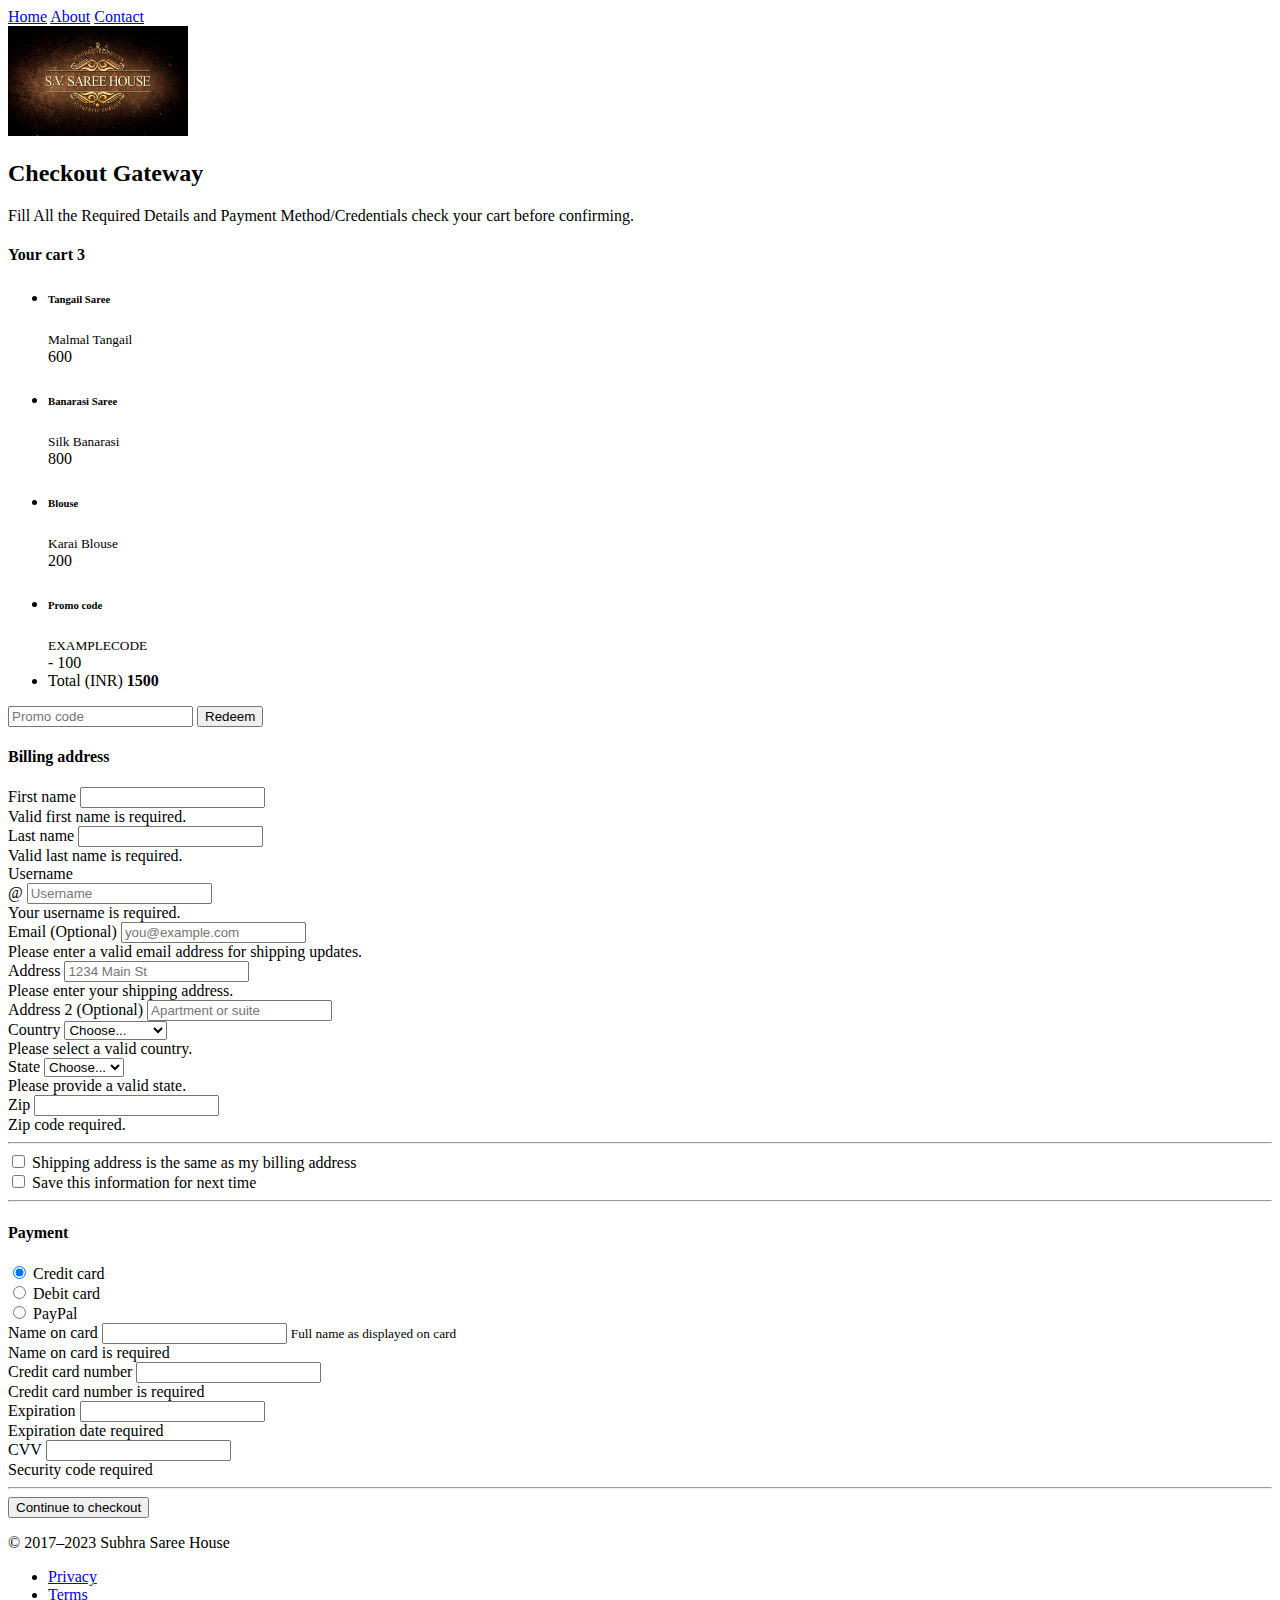
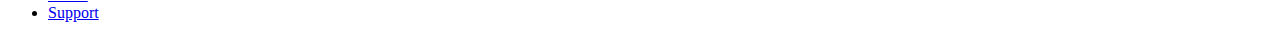
==== purchase.html @ e13eec48 "Payment link added" ====
<!doctype html>
<html lang="en">

<head>
  <meta charset="utf-8">
  <meta name="viewport" content="width=device-width, initial-scale=1">
  <title>Subhra Saree House</title>
  <link href="https://cdn.jsdelivr.net/npm/bootstrap@5.3.0/dist/css/bootstrap.min.css" rel="stylesheet"
    integrity="sha384-9ndCyUaIbzAi2FUVXJi0CjmCapSmO7SnpJef0486qhLnuZ2cdeRhO02iuK6FUUVM" crossorigin="anonymous">
</head>

<body class="bg-body-tertiary">
    <div class="container">
        <main>
          <header class="mb-auto">
            <div>
              <nav class="nav nav-masthead justify-content-center float-md-end">
                <a class="nav-link fw-bold py-1 px-2 active" aria-current="page" href="/index.html">Home</a>
                
                <a class="nav-link fw-bold py-1 px-4" href="/about.html">About</a>
                <a class="nav-link fw-bold py-1 px-2" href="/contact.html">Contact</a>
              </nav>
            </div>
          </header>
            <div class="py-5 text-center ">
                <img class="d-block mx-auto mb-4 rounded-5 " src="images/CheckoutLogo.jpg" alt="" width="180" height="110">
                <h2>Checkout Gateway</h2>
                <p class="lead">Fill All the Required Details and Payment Method/Credentials check your cart before confirming.</p>
              </div>
            
              <div class="row g-5">
                <div class="col-md-5 col-lg-4 order-md-last">
                  <h4 class="d-flex justify-content-between align-items-center mb-3">
                    <span class="text-primary">Your cart</span>
                    <span class="badge bg-primary rounded-pill">3</span>
                  </h4>
                  <ul class="list-group mb-3">
                    <li class="list-group-item d-flex justify-content-between lh-sm">
                      <div>
                        <h6 class="my-0">Tangail Saree</h6>
                        <small class="text-body-secondary">Malmal Tangail</small>
                      </div>
                      <span class="text-body-secondary">600</span>
                    </li>
                    <li class="list-group-item d-flex justify-content-between lh-sm">
                      <div>
                        <h6 class="my-0">Banarasi Saree</h6>
                        <small class="text-body-secondary">Silk Banarasi</small>
                      </div>
                      <span class="text-body-secondary">800</span>
                    </li>
                    <li class="list-group-item d-flex justify-content-between lh-sm">
                      <div>
                        <h6 class="my-0">Blouse</h6>
                        <small class="text-body-secondary">Karai Blouse</small>
                      </div>
                      <span class="text-body-secondary">200</span>
                    </li>
                    <li class="list-group-item d-flex justify-content-between bg-body-tertiary">
                      <div class="text-success">
                        <h6 class="my-0">Promo code</h6>
                        <small>EXAMPLECODE</small>
                      </div>
                      <span class="text-success">- 100</span>
                    </li>
                    <li class="list-group-item d-flex justify-content-between">
                      <span>Total (INR)</span>
                      <strong>1500</strong>
                    </li>
                  </ul>
          
                  <form class="card p-2">
                    <div class="input-group">
                      <input type="text" class="form-control" placeholder="Promo code">
                      <button type="submit" class="btn btn-secondary">Redeem</button>
                    </div>
                  </form>
                </div>
                <div class="col-md-7 col-lg-8">
                  <h4 class="mb-3">Billing address</h4>
                  <form class="needs-validation" novalidate="">
                    <div class="row g-3">
                      <div class="col-sm-6">
                        <label for="firstName" class="form-label">First name</label>
                        <input type="text" class="form-control" id="firstName" placeholder="" value="" required="">
                        <div class="invalid-feedback">
                          Valid first name is required.
                        </div>
                      </div>
          
                      <div class="col-sm-6">
                        <label for="lastName" class="form-label">Last name</label>
                        <input type="text" class="form-control" id="lastName" placeholder="" value="" required="">
                        <div class="invalid-feedback">
                          Valid last name is required.
                        </div>
                      </div>
          
                      <div class="col-12">
                        <label for="username" class="form-label">Username</label>
                        <div class="input-group has-validation">
                          <span class="input-group-text">@</span>
                          <input type="text" class="form-control" id="username" placeholder="Username" required="">
                        <div class="invalid-feedback">
                            Your username is required.
                          </div>
                        </div>
                      </div>
          
                      <div class="col-12">
                        <label for="email" class="form-label">Email <span class="text-body-secondary">(Optional)</span></label>
                        <input type="email" class="form-control" id="email" placeholder="you@example.com">
                        <div class="invalid-feedback">
                          Please enter a valid email address for shipping updates.
                        </div>
                      </div>
          
                      <div class="col-12">
                        <label for="address" class="form-label">Address</label>
                        <input type="text" class="form-control" id="address" placeholder="1234 Main St" required="">
                        <div class="invalid-feedback">
                          Please enter your shipping address.
                        </div>
                      </div>
          
                      <div class="col-12">
                        <label for="address2" class="form-label">Address 2 <span class="text-body-secondary">(Optional)</span></label>
                        <input type="text" class="form-control" id="address2" placeholder="Apartment or suite">
                      </div>
          
                      <div class="col-md-5">
                        <label for="country" class="form-label">Country</label>
                        <select class="form-select" id="country" required="">
                          <option value="">Choose...</option>
                          <option>United States</option>
                        </select>
                        <div class="invalid-feedback">
                          Please select a valid country.
                        </div>
                      </div>
          
                      <div class="col-md-4">
                        <label for="state" class="form-label">State</label>
                        <select class="form-select" id="state" required="">
                          <option value="">Choose...</option>
                          <option>California</option>
                        </select>
                        <div class="invalid-feedback">
                          Please provide a valid state.
                        </div>
                      </div>
          
                      <div class="col-md-3">
                        <label for="zip" class="form-label">Zip</label>
                        <input type="text" class="form-control" id="zip" placeholder="" required="">
                        <div class="invalid-feedback">
                          Zip code required.
                        </div>
                      </div>
                    </div>
          
                    <hr class="my-4">
          
                    <div class="form-check">
                      <input type="checkbox" class="form-check-input" id="same-address">
                      <label class="form-check-label" for="same-address">Shipping address is the same as my billing address</label>
                    </div>
          
                    <div class="form-check">
                      <input type="checkbox" class="form-check-input" id="save-info">
                      <label class="form-check-label" for="save-info">Save this information for next time</label>
                    </div>
          
                    <hr class="my-4">
          
                    <h4 class="mb-3">Payment</h4>
          
                    <div class="my-3">
                      <div class="form-check">
                        <input id="credit" name="paymentMethod" type="radio" class="form-check-input" checked="" required="">
                        <label class="form-check-label" for="credit">Credit card</label>
                      </div>
                      <div class="form-check">
                        <input id="debit" name="paymentMethod" type="radio" class="form-check-input" required="">
                        <label class="form-check-label" for="debit">Debit card</label>
                      </div>
                      <div class="form-check">
                        <input id="paypal" name="paymentMethod" type="radio" class="form-check-input" required="">
                        <label class="form-check-label" for="paypal">PayPal</label>
                      </div>
                    </div>
          
                    <div class="row gy-3">
                      <div class="col-md-6">
                        <label for="cc-name" class="form-label">Name on card</label>
                        <input type="text" class="form-control" id="cc-name" placeholder="" required="">
                        <small class="text-body-secondary">Full name as displayed on card</small>
                        <div class="invalid-feedback">
                          Name on card is required
                        </div>
                      </div>
          
                      <div class="col-md-6">
                        <label for="cc-number" class="form-label">Credit card number</label>
                        <input type="text" class="form-control" id="cc-number" placeholder="" required="">
                        <div class="invalid-feedback">
                          Credit card number is required
                        </div>
                      </div>
          
                      <div class="col-md-3">
                        <label for="cc-expiration" class="form-label">Expiration</label>
                        <input type="text" class="form-control" id="cc-expiration" placeholder="" required="">
                        <div class="invalid-feedback">
                          Expiration date required
                        </div>
                      </div>
          
                      <div class="col-md-3">
                        <label for="cc-cvv" class="form-label">CVV</label>
                        <input type="text" class="form-control" id="cc-cvv" placeholder="" required="">
                        <div class="invalid-feedback">
                          Security code required
                        </div>
                      </div>
                    </div>
          
                    <hr class="my-4">
          
                    <button class="w-100 btn btn-primary btn-lg" type="submit">Continue to checkout</button>
                  </form>
                </div>
              </div>


              
        </main>
        <footer class="my-5 pt-5 text-body-secondary text-center text-small">
            <p class="mb-1">© 2017–2023 Subhra Saree House</p>
            <ul class="list-inline">
              <li class="list-inline-item"><a href="#">Privacy</a></li>
              <li class="list-inline-item"><a href="#">Terms</a></li>
              <li class="list-inline-item"><a href="#">Support</a></li>
            </ul>
          </footer>
    </div>
  


  <script src="https://cdn.jsdelivr.net/npm/bootstrap@5.3.0/dist/js/bootstrap.bundle.min.js"
    integrity="sha384-geWF76RCwLtnZ8qwWowPQNguL3RmwHVBC9FhGdlKrxdiJJigb/j/68SIy3Te4Bkz"
    crossorigin="anonymous"></script>
</body>

</html>
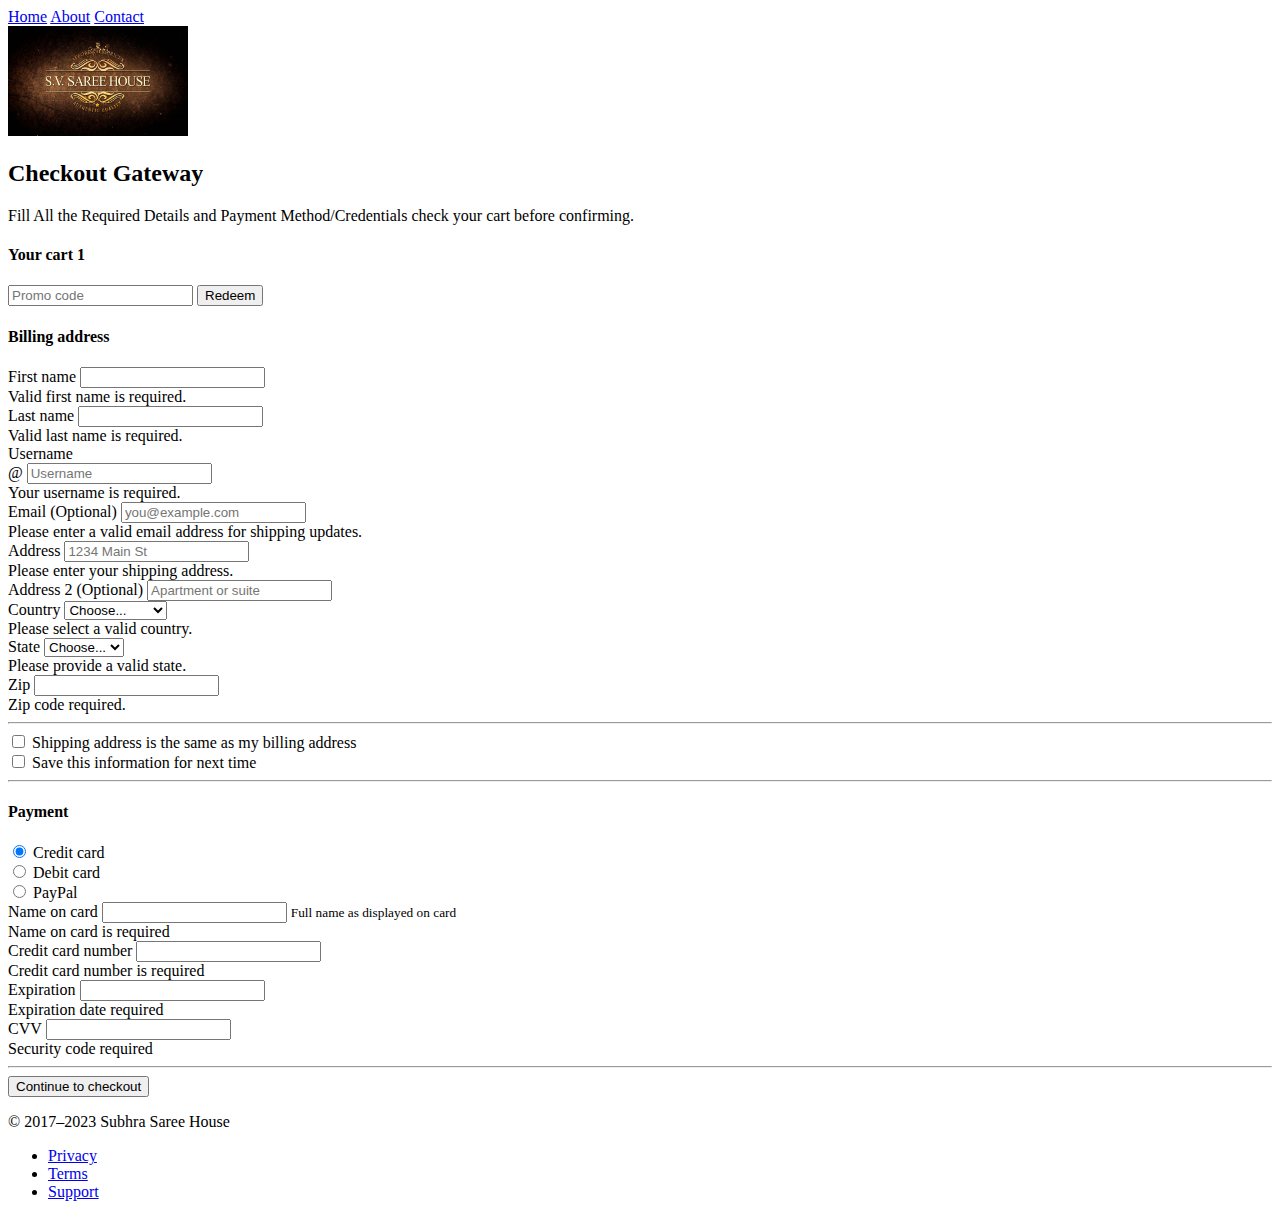
==== commit 15e4c269: "cart Features added" ====
--- a/purchase.html
+++ b/purchase.html
@@ -1,255 +1,390 @@
-<!doctype html>
+<!DOCTYPE html>
 <html lang="en">
-
-<head>
-  <meta charset="utf-8">
-  <meta name="viewport" content="width=device-width, initial-scale=1">
-  <title>Subhra Saree House</title>
-  <link href="https://cdn.jsdelivr.net/npm/bootstrap@5.3.0/dist/css/bootstrap.min.css" rel="stylesheet"
-    integrity="sha384-9ndCyUaIbzAi2FUVXJi0CjmCapSmO7SnpJef0486qhLnuZ2cdeRhO02iuK6FUUVM" crossorigin="anonymous">
-</head>
-
-<body class="bg-body-tertiary">
+  <head>
+    <meta charset="utf-8" />
+    <meta name="viewport" content="width=device-width, initial-scale=1" />
+    <title>Subhra Saree House</title>
+    <link rel="stylesheet" href="purchase.css" />
+    <link
+      href="https://cdn.jsdelivr.net/npm/bootstrap@5.3.0/dist/css/bootstrap.min.css"
+      rel="stylesheet"
+      integrity="sha384-9ndCyUaIbzAi2FUVXJi0CjmCapSmO7SnpJef0486qhLnuZ2cdeRhO02iuK6FUUVM"
+      crossorigin="anonymous"
+    />
+  </head>
+
+  <body class="bg-body-tertiary">
     <div class="container">
-        <main>
-          <header class="mb-auto">
-            <div>
-              <nav class="nav nav-masthead justify-content-center float-md-end">
-                <a class="nav-link fw-bold py-1 px-2 active" aria-current="page" href="/index.html">Home</a>
-                
-                <a class="nav-link fw-bold py-1 px-4" href="/about.html">About</a>
-                <a class="nav-link fw-bold py-1 px-2" href="/contact.html">Contact</a>
-              </nav>
-            </div>
-          </header>
-            <div class="py-5 text-center ">
-                <img class="d-block mx-auto mb-4 rounded-5 " src="images/CheckoutLogo.jpg" alt="" width="180" height="110">
-                <h2>Checkout Gateway</h2>
-                <p class="lead">Fill All the Required Details and Payment Method/Credentials check your cart before confirming.</p>
-              </div>
-            
-              <div class="row g-5">
-                <div class="col-md-5 col-lg-4 order-md-last">
-                  <h4 class="d-flex justify-content-between align-items-center mb-3">
-                    <span class="text-primary">Your cart</span>
-                    <span class="badge bg-primary rounded-pill">3</span>
-                  </h4>
-                  <ul class="list-group mb-3">
-                    <li class="list-group-item d-flex justify-content-between lh-sm">
-                      <div>
-                        <h6 class="my-0">Tangail Saree</h6>
-                        <small class="text-body-secondary">Malmal Tangail</small>
-                      </div>
-                      <span class="text-body-secondary">600</span>
-                    </li>
-                    <li class="list-group-item d-flex justify-content-between lh-sm">
-                      <div>
-                        <h6 class="my-0">Banarasi Saree</h6>
-                        <small class="text-body-secondary">Silk Banarasi</small>
-                      </div>
-                      <span class="text-body-secondary">800</span>
-                    </li>
-                    <li class="list-group-item d-flex justify-content-between lh-sm">
-                      <div>
-                        <h6 class="my-0">Blouse</h6>
-                        <small class="text-body-secondary">Karai Blouse</small>
-                      </div>
-                      <span class="text-body-secondary">200</span>
-                    </li>
-                    <li class="list-group-item d-flex justify-content-between bg-body-tertiary">
-                      <div class="text-success">
-                        <h6 class="my-0">Promo code</h6>
-                        <small>EXAMPLECODE</small>
-                      </div>
-                      <span class="text-success">- 100</span>
-                    </li>
-                    <li class="list-group-item d-flex justify-content-between">
-                      <span>Total (INR)</span>
-                      <strong>1500</strong>
-                    </li>
-                  </ul>
-          
-                  <form class="card p-2">
-                    <div class="input-group">
-                      <input type="text" class="form-control" placeholder="Promo code">
-                      <button type="submit" class="btn btn-secondary">Redeem</button>
+      <main>
+        <header class="mb-auto">
+          <div>
+            <nav class="nav nav-masthead justify-content-center float-md-end">
+              <a
+                class="nav-link fw-bold py-1 px-2 active"
+                aria-current="page"
+                href="/index.html"
+                >Home</a
+              >
+
+              <a class="nav-link fw-bold py-1 px-4" href="/about.html">About</a>
+              <a class="nav-link fw-bold py-1 px-2" href="/contact.html"
+                >Contact</a
+              >
+            </nav>
+          </div>
+        </header>
+        <div class="py-5 text-center">
+          <img
+            class="d-block mx-auto mb-4 rounded-5"
+            src="images/CheckoutLogo.jpg"
+            alt=""
+            width="180"
+            height="110"
+          />
+          <h2>Checkout Gateway</h2>
+          <p class="lead">
+            Fill All the Required Details and Payment Method/Credentials check
+            your cart before confirming.
+          </p>
+        </div>
+
+        <div class="row g-5">
+          <div class="col-md-5 col-lg-4 order-md-last">
+            <h4 class="d-flex justify-content-between align-items-center mb-3">
+              <span class="text-primary">Your cart</span>
+              <span class="badge bg-primary rounded-pill">1</span>
+            </h4>
+            <ul id="cart-list" class="list-group mb-3">
+              <!-- <div class="task-items"> -->
+              <!-- <ul id="task-list"> -->
+              <!-- <li class="checked">Task -1</li>
+                    <li>Task -2</li>
+                    <li>Task -3</li> -->
+              <!-- </ul> -->
+              <!-- </div> -->
+              <!-- <li class="list-group-item d-flex justify-content-between lh-sm">
+                <div>
+                  <h6 id="dispItem-1" class="my-0">Tangail Saree</h6>
+                  <small class="text-body-secondary">Malmal Tangail</small>
+                </div>
+                <span id="priceItem-1" class="text-body-secondary">600</span>
+              </li>
+              <li class="list-group-item d-flex justify-content-between lh-sm">
+                <div>
+                  <h6 class="my-0">Banarasi Saree</h6>
+                  <small class="text-body-secondary">Silk Banarasi</small>
+                </div>
+                <span class="text-body-secondary">800</span>
+              </li>
+              <li class="list-group-item d-flex justify-content-between lh-sm">
+                <div>
+                  <h6 class="my-0">Blouse</h6>
+                  <small class="text-body-secondary">Karai Blouse</small>
+                </div>
+                <span class="text-body-secondary">200</span>
+              </li>
+              <li
+                class="list-group-item d-flex justify-content-between bg-body-tertiary"
+              >
+                <div class="text-success">
+                  <h6 class="my-0">Promo code</h6>
+                  <small>EXAMPLECODE</small>
+                </div>
+                <span class="text-success">- 100</span>
+              </li>
+              <li class="list-group-item d-flex justify-content-between">
+                <span>Total (INR)</span>
+                <strong>1500</strong>
+              </li> -->
+            </ul>
+
+            <form class="card p-2">
+              <div class="input-group">
+                <input
+                  type="text"
+                  class="form-control"
+                  placeholder="Promo code"
+                />
+                <button type="submit" class="btn btn-secondary">Redeem</button>
+              </div>
+            </form>
+          </div>
+          <div class="col-md-7 col-lg-8">
+            <h4 class="mb-3">Billing address</h4>
+            <form class="needs-validation" novalidate="">
+              <div class="row g-3">
+                <div class="col-sm-6">
+                  <label for="firstName" class="form-label">First name</label>
+                  <input
+                    type="text"
+                    class="form-control"
+                    id="firstName"
+                    placeholder=""
+                    value=""
+                    required=""
+                  />
+                  <div class="invalid-feedback">
+                    Valid first name is required.
+                  </div>
+                </div>
+
+                <div class="col-sm-6">
+                  <label for="lastName" class="form-label">Last name</label>
+                  <input
+                    type="text"
+                    class="form-control"
+                    id="lastName"
+                    placeholder=""
+                    value=""
+                    required=""
+                  />
+                  <div class="invalid-feedback">
+                    Valid last name is required.
+                  </div>
+                </div>
+
+                <div class="col-12">
+                  <label for="username" class="form-label">Username</label>
+                  <div class="input-group has-validation">
+                    <span class="input-group-text">@</span>
+                    <input
+                      type="text"
+                      class="form-control"
+                      id="username"
+                      placeholder="Username"
+                      required=""
+                    />
+                    <div class="invalid-feedback">
+                      Your username is required.
                     </div>
-                  </form>
-                </div>
-                <div class="col-md-7 col-lg-8">
-                  <h4 class="mb-3">Billing address</h4>
-                  <form class="needs-validation" novalidate="">
-                    <div class="row g-3">
-                      <div class="col-sm-6">
-                        <label for="firstName" class="form-label">First name</label>
-                        <input type="text" class="form-control" id="firstName" placeholder="" value="" required="">
-                        <div class="invalid-feedback">
-                          Valid first name is required.
-                        </div>
-                      </div>
-          
-                      <div class="col-sm-6">
-                        <label for="lastName" class="form-label">Last name</label>
-                        <input type="text" class="form-control" id="lastName" placeholder="" value="" required="">
-                        <div class="invalid-feedback">
-                          Valid last name is required.
-                        </div>
-                      </div>
-          
-                      <div class="col-12">
-                        <label for="username" class="form-label">Username</label>
-                        <div class="input-group has-validation">
-                          <span class="input-group-text">@</span>
-                          <input type="text" class="form-control" id="username" placeholder="Username" required="">
-                        <div class="invalid-feedback">
-                            Your username is required.
-                          </div>
-                        </div>
-                      </div>
-          
-                      <div class="col-12">
-                        <label for="email" class="form-label">Email <span class="text-body-secondary">(Optional)</span></label>
-                        <input type="email" class="form-control" id="email" placeholder="you@example.com">
-                        <div class="invalid-feedback">
-                          Please enter a valid email address for shipping updates.
-                        </div>
-                      </div>
-          
-                      <div class="col-12">
-                        <label for="address" class="form-label">Address</label>
-                        <input type="text" class="form-control" id="address" placeholder="1234 Main St" required="">
-                        <div class="invalid-feedback">
-                          Please enter your shipping address.
-                        </div>
-                      </div>
-          
-                      <div class="col-12">
-                        <label for="address2" class="form-label">Address 2 <span class="text-body-secondary">(Optional)</span></label>
-                        <input type="text" class="form-control" id="address2" placeholder="Apartment or suite">
-                      </div>
-          
-                      <div class="col-md-5">
-                        <label for="country" class="form-label">Country</label>
-                        <select class="form-select" id="country" required="">
-                          <option value="">Choose...</option>
-                          <option>United States</option>
-                        </select>
-                        <div class="invalid-feedback">
-                          Please select a valid country.
-                        </div>
-                      </div>
-          
-                      <div class="col-md-4">
-                        <label for="state" class="form-label">State</label>
-                        <select class="form-select" id="state" required="">
-                          <option value="">Choose...</option>
-                          <option>California</option>
-                        </select>
-                        <div class="invalid-feedback">
-                          Please provide a valid state.
-                        </div>
-                      </div>
-          
-                      <div class="col-md-3">
-                        <label for="zip" class="form-label">Zip</label>
-                        <input type="text" class="form-control" id="zip" placeholder="" required="">
-                        <div class="invalid-feedback">
-                          Zip code required.
-                        </div>
-                      </div>
-                    </div>
-          
-                    <hr class="my-4">
-          
-                    <div class="form-check">
-                      <input type="checkbox" class="form-check-input" id="same-address">
-                      <label class="form-check-label" for="same-address">Shipping address is the same as my billing address</label>
-                    </div>
-          
-                    <div class="form-check">
-                      <input type="checkbox" class="form-check-input" id="save-info">
-                      <label class="form-check-label" for="save-info">Save this information for next time</label>
-                    </div>
-          
-                    <hr class="my-4">
-          
-                    <h4 class="mb-3">Payment</h4>
-          
-                    <div class="my-3">
-                      <div class="form-check">
-                        <input id="credit" name="paymentMethod" type="radio" class="form-check-input" checked="" required="">
-                        <label class="form-check-label" for="credit">Credit card</label>
-                      </div>
-                      <div class="form-check">
-                        <input id="debit" name="paymentMethod" type="radio" class="form-check-input" required="">
-                        <label class="form-check-label" for="debit">Debit card</label>
-                      </div>
-                      <div class="form-check">
-                        <input id="paypal" name="paymentMethod" type="radio" class="form-check-input" required="">
-                        <label class="form-check-label" for="paypal">PayPal</label>
-                      </div>
-                    </div>
-          
-                    <div class="row gy-3">
-                      <div class="col-md-6">
-                        <label for="cc-name" class="form-label">Name on card</label>
-                        <input type="text" class="form-control" id="cc-name" placeholder="" required="">
-                        <small class="text-body-secondary">Full name as displayed on card</small>
-                        <div class="invalid-feedback">
-                          Name on card is required
-                        </div>
-                      </div>
-          
-                      <div class="col-md-6">
-                        <label for="cc-number" class="form-label">Credit card number</label>
-                        <input type="text" class="form-control" id="cc-number" placeholder="" required="">
-                        <div class="invalid-feedback">
-                          Credit card number is required
-                        </div>
-                      </div>
-          
-                      <div class="col-md-3">
-                        <label for="cc-expiration" class="form-label">Expiration</label>
-                        <input type="text" class="form-control" id="cc-expiration" placeholder="" required="">
-                        <div class="invalid-feedback">
-                          Expiration date required
-                        </div>
-                      </div>
-          
-                      <div class="col-md-3">
-                        <label for="cc-cvv" class="form-label">CVV</label>
-                        <input type="text" class="form-control" id="cc-cvv" placeholder="" required="">
-                        <div class="invalid-feedback">
-                          Security code required
-                        </div>
-                      </div>
-                    </div>
-          
-                    <hr class="my-4">
-          
-                    <button class="w-100 btn btn-primary btn-lg" type="submit">Continue to checkout</button>
-                  </form>
-                </div>
-              </div>
-
-
-              
-        </main>
-        <footer class="my-5 pt-5 text-body-secondary text-center text-small">
-            <p class="mb-1">© 2017–2023 Subhra Saree House</p>
-            <ul class="list-inline">
-              <li class="list-inline-item"><a href="#">Privacy</a></li>
-              <li class="list-inline-item"><a href="#">Terms</a></li>
-              <li class="list-inline-item"><a href="#">Support</a></li>
-            </ul>
-          </footer>
+                  </div>
+                </div>
+
+                <div class="col-12">
+                  <label for="email" class="form-label"
+                    >Email
+                    <span class="text-body-secondary">(Optional)</span></label
+                  >
+                  <input
+                    type="email"
+                    class="form-control"
+                    id="email"
+                    placeholder="you@example.com"
+                  />
+                  <div class="invalid-feedback">
+                    Please enter a valid email address for shipping updates.
+                  </div>
+                </div>
+
+                <div class="col-12">
+                  <label for="address" class="form-label">Address</label>
+                  <input
+                    type="text"
+                    class="form-control"
+                    id="address"
+                    placeholder="1234 Main St"
+                    required=""
+                  />
+                  <div class="invalid-feedback">
+                    Please enter your shipping address.
+                  </div>
+                </div>
+
+                <div class="col-12">
+                  <label for="address2" class="form-label"
+                    >Address 2
+                    <span class="text-body-secondary">(Optional)</span></label
+                  >
+                  <input
+                    type="text"
+                    class="form-control"
+                    id="address2"
+                    placeholder="Apartment or suite"
+                  />
+                </div>
+
+                <div class="col-md-5">
+                  <label for="country" class="form-label">Country</label>
+                  <select class="form-select" id="country" required="">
+                    <option value="">Choose...</option>
+                    <option>United States</option>
+                  </select>
+                  <div class="invalid-feedback">
+                    Please select a valid country.
+                  </div>
+                </div>
+
+                <div class="col-md-4">
+                  <label for="state" class="form-label">State</label>
+                  <select class="form-select" id="state" required="">
+                    <option value="">Choose...</option>
+                    <option>California</option>
+                  </select>
+                  <div class="invalid-feedback">
+                    Please provide a valid state.
+                  </div>
+                </div>
+
+                <div class="col-md-3">
+                  <label for="zip" class="form-label">Zip</label>
+                  <input
+                    type="text"
+                    class="form-control"
+                    id="zip"
+                    placeholder=""
+                    required=""
+                  />
+                  <div class="invalid-feedback">Zip code required.</div>
+                </div>
+              </div>
+
+              <hr class="my-4" />
+
+              <div class="form-check">
+                <input
+                  type="checkbox"
+                  class="form-check-input"
+                  id="same-address"
+                />
+                <label class="form-check-label" for="same-address"
+                  >Shipping address is the same as my billing address</label
+                >
+              </div>
+
+              <div class="form-check">
+                <input
+                  type="checkbox"
+                  class="form-check-input"
+                  id="save-info"
+                />
+                <label class="form-check-label" for="save-info"
+                  >Save this information for next time</label
+                >
+              </div>
+
+              <hr class="my-4" />
+
+              <h4 class="mb-3">Payment</h4>
+
+              <div class="my-3">
+                <div class="form-check">
+                  <input
+                    id="credit"
+                    name="paymentMethod"
+                    type="radio"
+                    class="form-check-input"
+                    checked=""
+                    required=""
+                  />
+                  <label class="form-check-label" for="credit"
+                    >Credit card</label
+                  >
+                </div>
+                <div class="form-check">
+                  <input
+                    id="debit"
+                    name="paymentMethod"
+                    type="radio"
+                    class="form-check-input"
+                    required=""
+                  />
+                  <label class="form-check-label" for="debit">Debit card</label>
+                </div>
+                <div class="form-check">
+                  <input
+                    id="paypal"
+                    name="paymentMethod"
+                    type="radio"
+                    class="form-check-input"
+                    required=""
+                  />
+                  <label class="form-check-label" for="paypal">PayPal</label>
+                </div>
+              </div>
+
+              <div class="row gy-3">
+                <div class="col-md-6">
+                  <label for="cc-name" class="form-label">Name on card</label>
+                  <input
+                    type="text"
+                    class="form-control"
+                    id="cc-name"
+                    placeholder=""
+                    required=""
+                  />
+                  <small class="text-body-secondary"
+                    >Full name as displayed on card</small
+                  >
+                  <div class="invalid-feedback">Name on card is required</div>
+                </div>
+
+                <div class="col-md-6">
+                  <label for="cc-number" class="form-label"
+                    >Credit card number</label
+                  >
+                  <input
+                    type="text"
+                    class="form-control"
+                    id="cc-number"
+                    placeholder=""
+                    required=""
+                  />
+                  <div class="invalid-feedback">
+                    Credit card number is required
+                  </div>
+                </div>
+
+                <div class="col-md-3">
+                  <label for="cc-expiration" class="form-label"
+                    >Expiration</label
+                  >
+                  <input
+                    type="text"
+                    class="form-control"
+                    id="cc-expiration"
+                    placeholder=""
+                    required=""
+                  />
+                  <div class="invalid-feedback">Expiration date required</div>
+                </div>
+
+                <div class="col-md-3">
+                  <label for="cc-cvv" class="form-label">CVV</label>
+                  <input
+                    type="text"
+                    class="form-control"
+                    id="cc-cvv"
+                    placeholder=""
+                    required=""
+                  />
+                  <div class="invalid-feedback">Security code required</div>
+                </div>
+              </div>
+
+              <hr class="my-4" />
+
+              <button class="w-100 btn btn-primary btn-lg" type="submit">
+                Continue to checkout
+              </button>
+            </form>
+          </div>
+        </div>
+      </main>
+      <footer class="my-5 pt-5 text-body-secondary text-center text-small">
+        <p class="mb-1">© 2017–2023 Subhra Saree House</p>
+        <ul class="list-inline">
+          <li class="list-inline-item"><a href="#">Privacy</a></li>
+          <li class="list-inline-item"><a href="#">Terms</a></li>
+          <li class="list-inline-item"><a href="#">Support</a></li>
+        </ul>
+      </footer>
     </div>
-  
-
-
-  <script src="https://cdn.jsdelivr.net/npm/bootstrap@5.3.0/dist/js/bootstrap.bundle.min.js"
-    integrity="sha384-geWF76RCwLtnZ8qwWowPQNguL3RmwHVBC9FhGdlKrxdiJJigb/j/68SIy3Te4Bkz"
-    crossorigin="anonymous"></script>
-</body>
-
-</html>+
+    <script
+      src="https://cdn.jsdelivr.net/npm/bootstrap@5.3.0/dist/js/bootstrap.bundle.min.js"
+      integrity="sha384-geWF76RCwLtnZ8qwWowPQNguL3RmwHVBC9FhGdlKrxdiJJigb/j/68SIy3Te4Bkz"
+      crossorigin="anonymous"
+    ></script>
+    <script src="purchase.js"></script>
+  </body>
+</html>
--- a/purchase.css
+++ b/purchase.css
@@ -0,0 +1,26 @@
+
+      .row ul li {
+        list-style: none;
+        /* padding: 0px 8px 0px 50px; */
+        margin-top: 5px;
+        /* position: relative; */
+        font-size: 17px;
+        cursor: pointer;
+        user-select: none;
+        position: relative;
+      }
+      .row ul li span {
+        position: absolute;
+        right: 0;
+        /* top: 5px; */
+        width: 30px;
+        height: 30px;
+        font-size: 22px;
+        font-weight: bold;
+        /* background-color: rgb(203, 204, 148); */
+        color: rgb(240, 14, 14);
+        line-height: 30px;
+        text-align: center;
+        border-radius: 50%;
+      }
+   